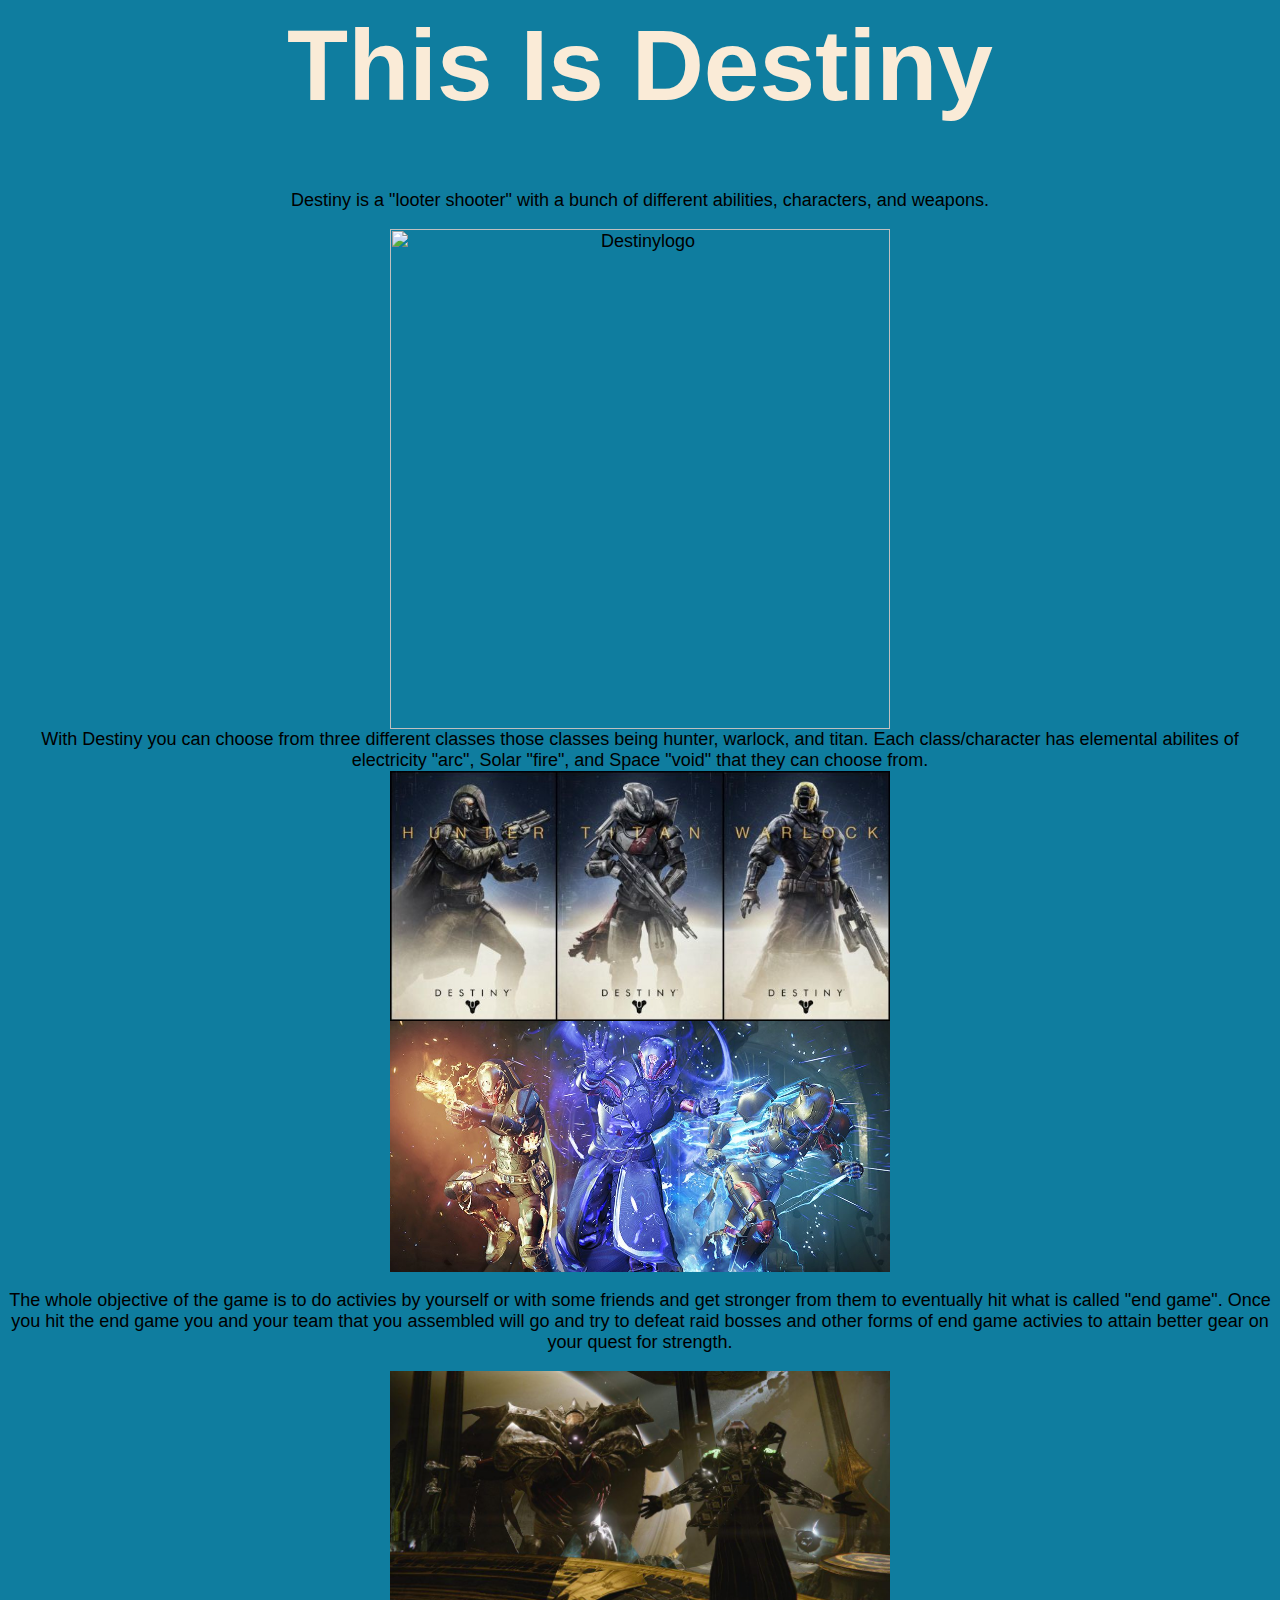
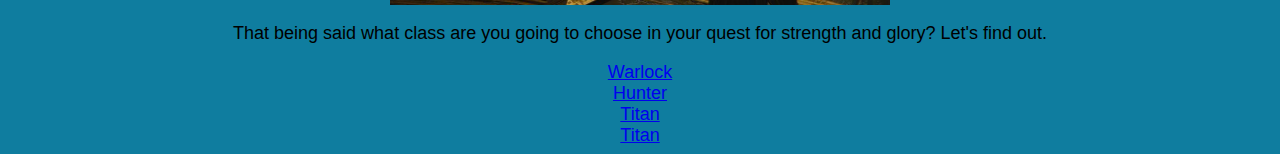
==== JHidais_Web Development/index.html @ 6ad4d11a "Add files via upload" ====
<html>
    <head>
        <title>Destiny</title>
        <link rel="stylesheet" href="Styles.css">
    </head>
    <body>
        <h1>This Is Destiny</h1>
        <p>Destiny is a "looter shooter" with a bunch of different abilities, characters, and weapons.</p>
        <img src="images/Destiny.jpg" alt="Destinylogo" width="500">
        <br>
        <p1>With Destiny you can choose from three different classes those classes being hunter, warlock, and titan. Each class/character has elemental abilites of electricity "arc", Solar "fire", and Space "void" that they can choose from.</p1>
        <br>
        <img src="Images/Hunter%20warlock%20Titan.jpg" alt="classes1" width="500">
        <br>
        <img src="Images/Elements.jpg" alt="Elements" width="500">
        <br>
        <p>The whole objective of the game is to do activies by yourself or with some friends and get stronger from them to eventually hit what is called "end game". Once you hit the end game you and your team that you assembled will go and try to defeat raid bosses and other forms of end game activies to attain better gear on your quest for strength.</p>
        <img src="Images/Oryx.jpg" alt="Raid" width="500">
        <p>That being said what class are you going to choose in your quest for strength and glory? Let's find out.</p>
        <a href="Warlock.html">Warlock</a>
        <br>
        
        <a href="Hunter.html">Hunter</a>
        
        <br>
        <a href="Titan.html">Titan</a>
                
        <br>
        <a href="Titan.html">Titan</a>
    </body>
</html>
---- JHidais_Web Development/Styles.css ----
Body{ 
    font-family: arial, sans-serif;
    Background-color: #0f7d9f;
    text-align:center;
    font-size: 18px;
}
h1{
    color: antiquewhite;
    font-size: 100px;
}
p{
    background-color: #0f7d9f;
    color: black
        font-size: 18px;
}
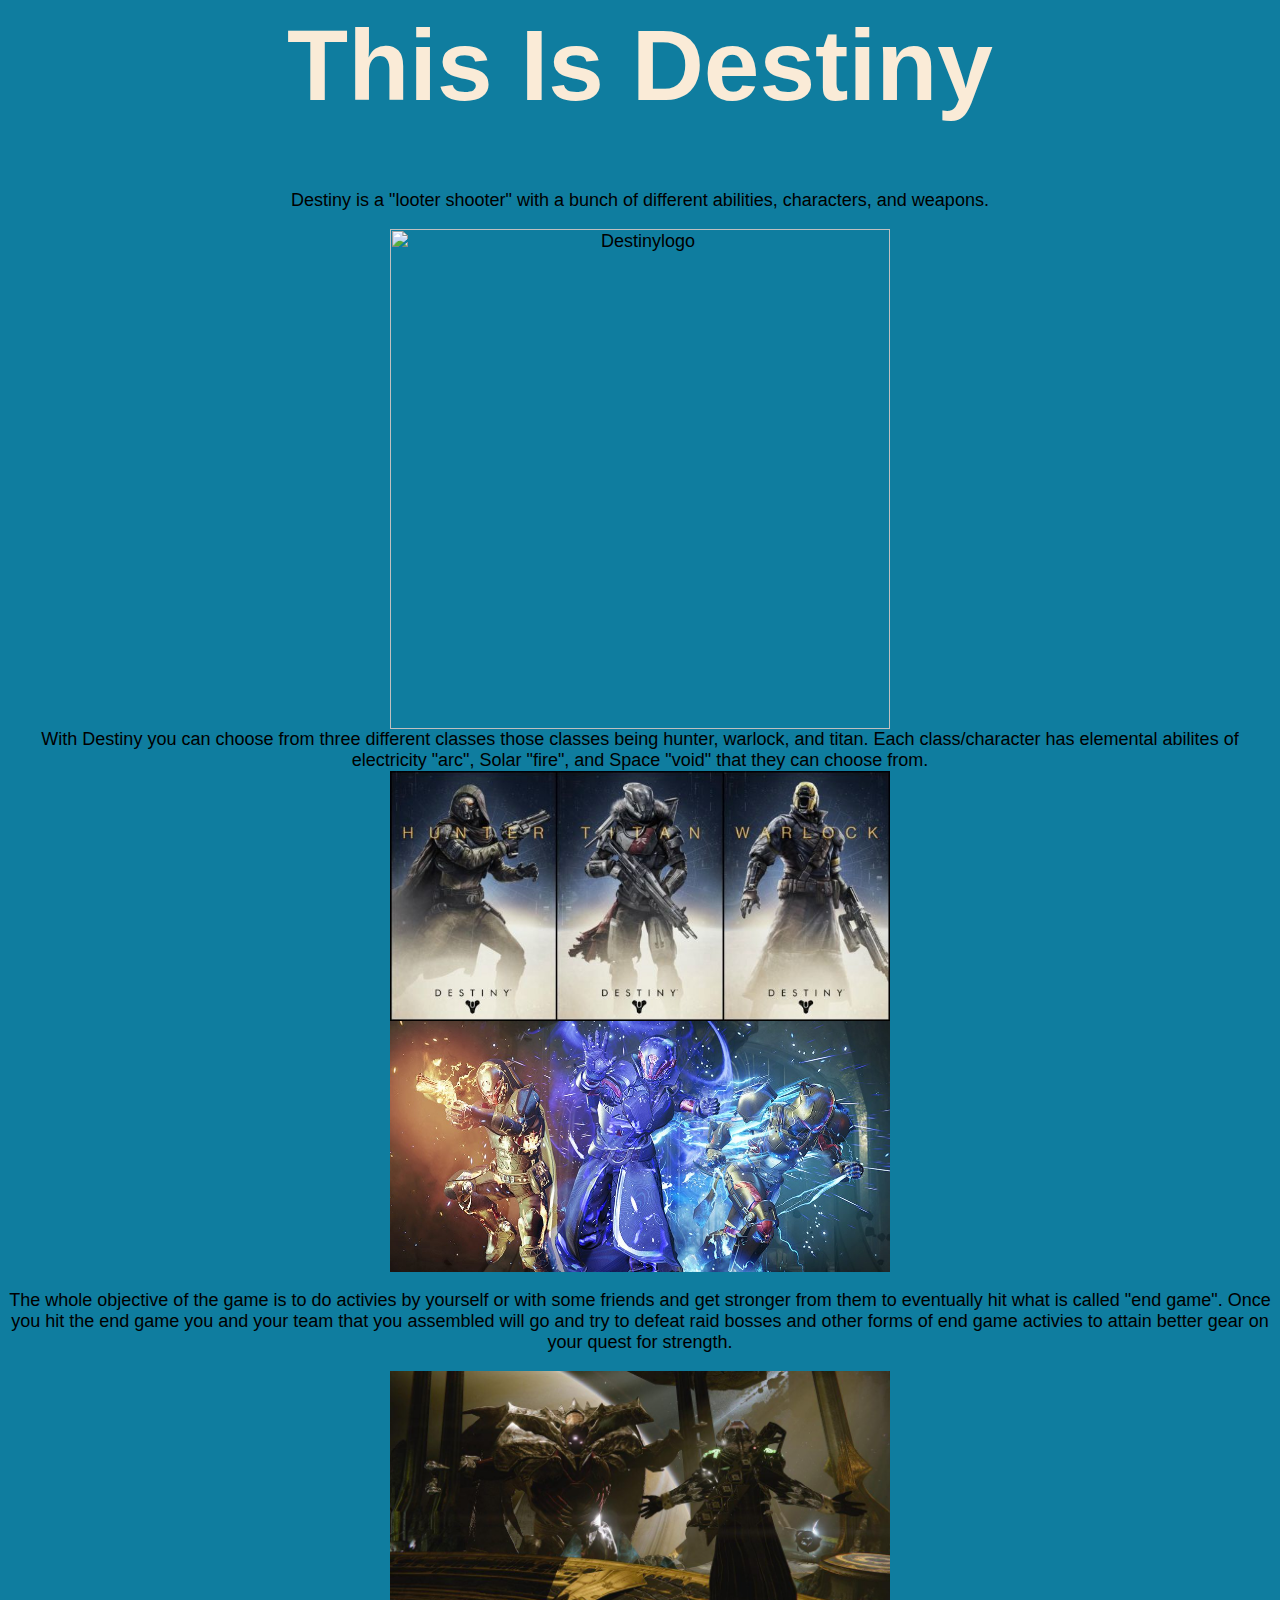
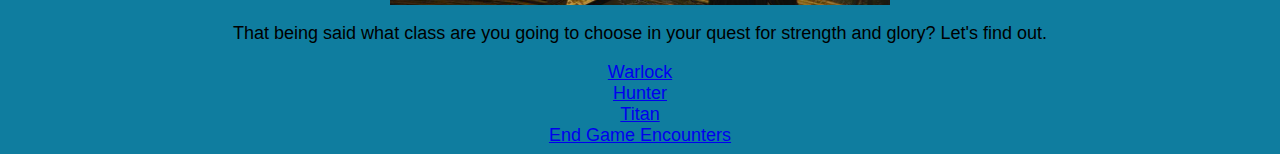
==== commit 8dda2093: "Add files via upload" ====
--- a/JHidais_Web Development/index.html
+++ b/JHidais_Web Development/index.html
@@ -26,6 +26,6 @@
         <a href="Titan.html">Titan</a>
                 
         <br>
-        <a href="Titan.html">Titan</a>
+        <a href="Bosses.html">End Game Encounters</a>
     </body>
 </html>